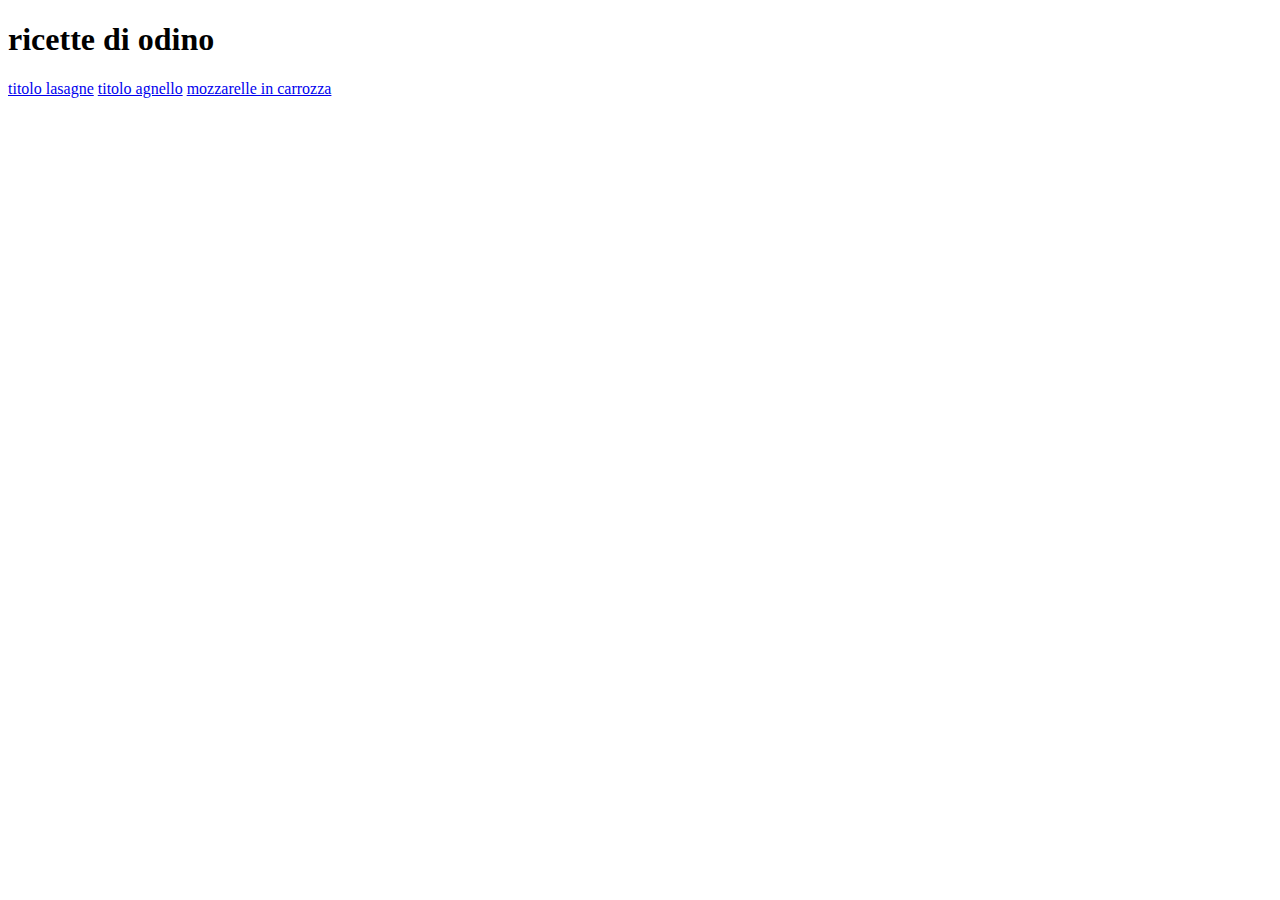
==== index.html @ 8c0d54f5 "aggiunto progetto odin-recipes" ====
<!DOCTYPE html>
<html lang="en">
<head>
    <meta charset="UTF-8">
    <meta http-equiv="X-UA-Compatible" content="IE=edge">
    <meta name="viewport" content="width=device-width, initial-scale=1.0">
    <title>home odin-recipes</title>
</head>
<body>
    <h1>ricette di odino</h1>
    <a href="recipes/lasagne.html" target="_blank">titolo lasagne</a>
    <a href="recipes/agnello-in-umido.html" target="_blank">titolo agnello</a>
    <a href="recipes/mozzarelle-in-carrozza.html" target="_blank">mozzarelle in carrozza</a>
</body>
</html>
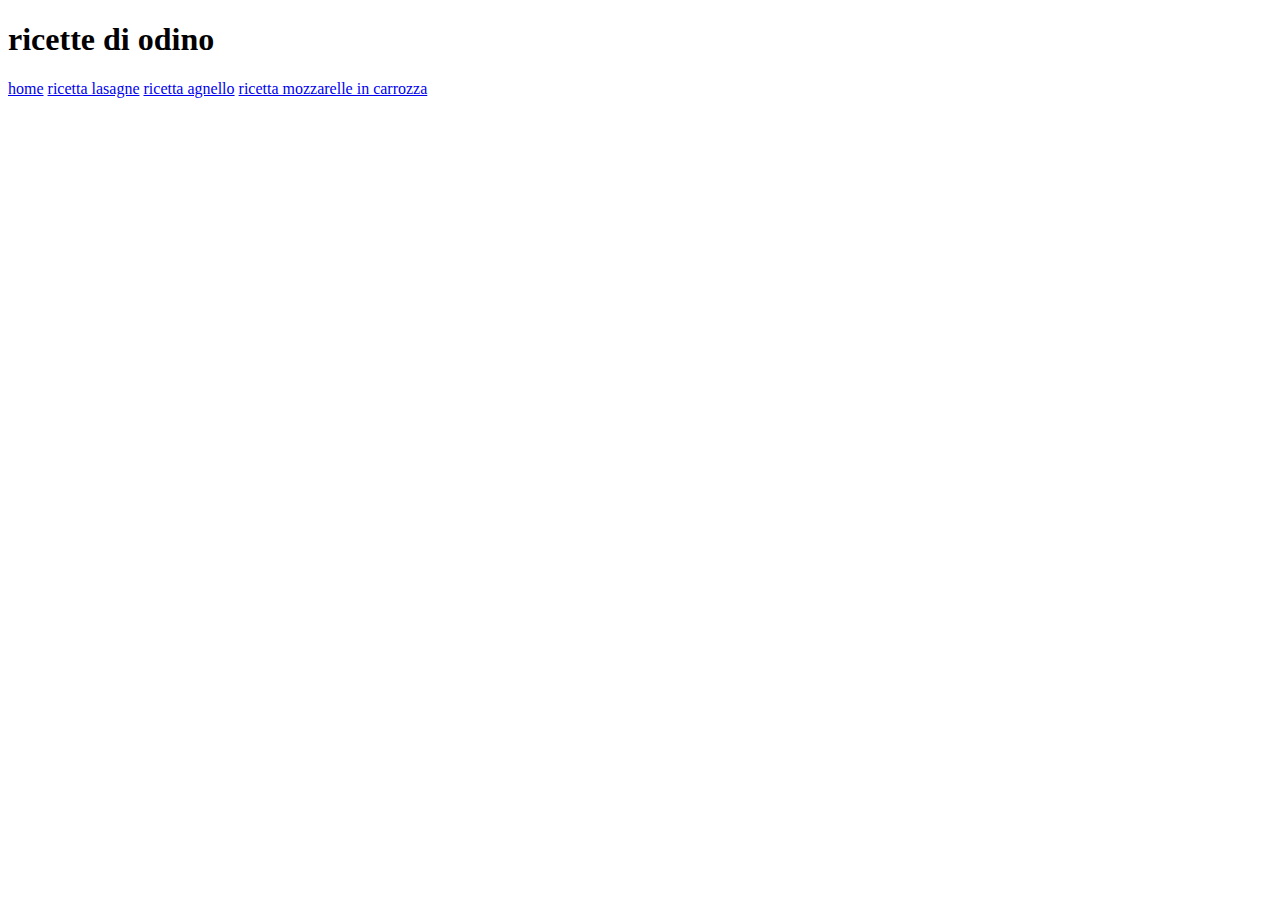
==== commit eca01236: "aggiustati i link che non funzionavano" ====
--- a/index.html
+++ b/index.html
@@ -8,8 +8,10 @@
 </head>
 <body>
     <h1>ricette di odino</h1>
-    <a href="recipes/lasagne.html" target="_blank">titolo lasagne</a>
-    <a href="recipes/agnello-in-umido.html" target="_blank">titolo agnello</a>
-    <a href="recipes/mozzarelle-in-carrozza.html" target="_blank">mozzarelle in carrozza</a>
+
+    <a href="../index.html">home</a>
+    <a href="recipes/lasagne.html" target="_blank">ricetta lasagne</a>
+    <a href="recipes/agnello-in-umido.html" target="_blank">ricetta agnello</a>
+    <a href="recipes/mozzarelle-in-carrozza.html" target="_blank">ricetta mozzarelle in carrozza</a>
 </body>
 </html>